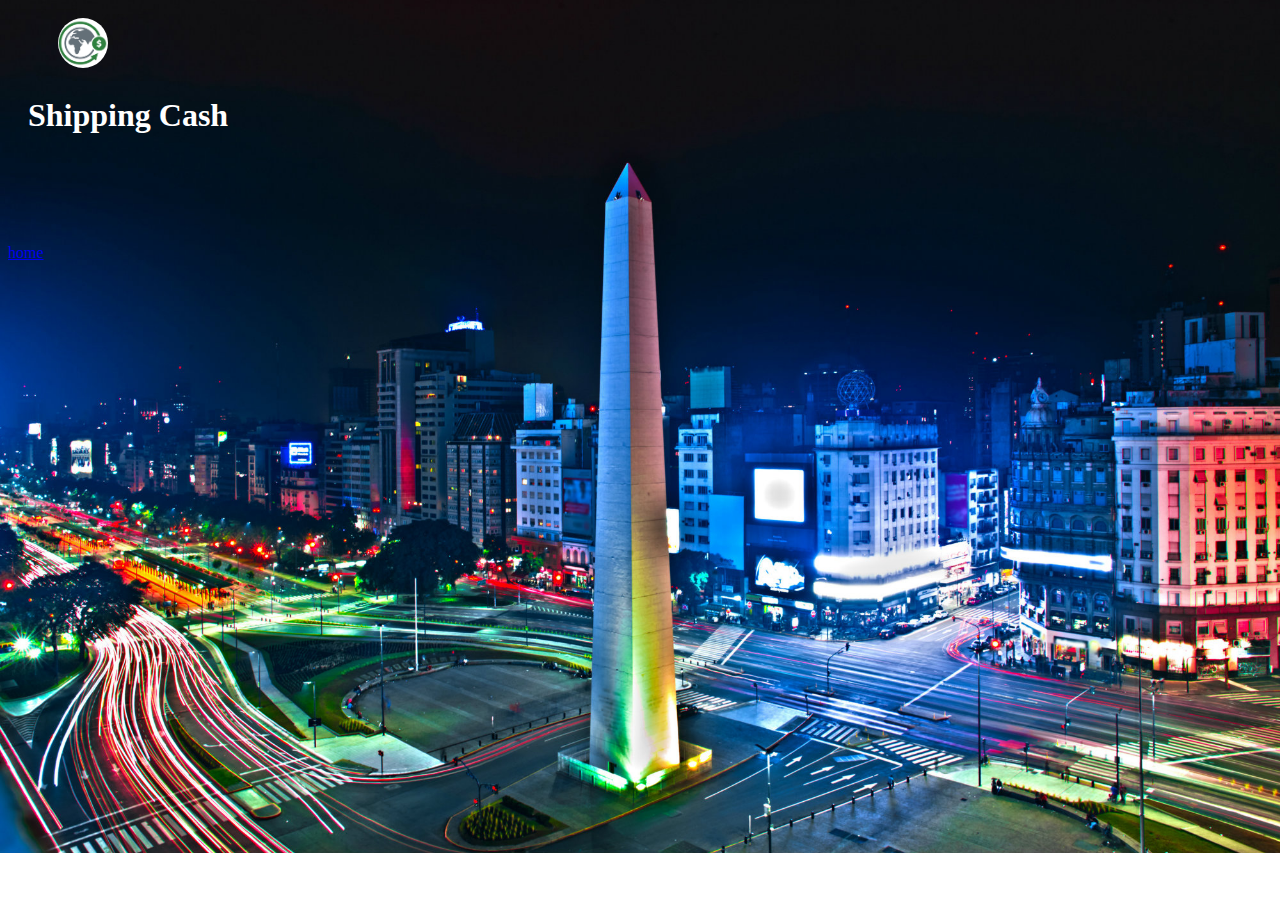
==== docs/infoenvio.html @ 82edaf8b "correcion" ====
<!DOCTYPE html>
<html lang="en">

<head>
    <meta charset="UTF-8">
    <meta http-equiv="X-UA-Compatible" content="IE=edge">
    <meta name="viewport" content="width=device-width, initial-scale=1.0">
    <link href="https://cdn.jsdelivr.net/npm/bootstrap@5.0.0-beta2/dist/css/bootstrap.min.css" rel="stylesheet"
        integrity="sha384-BmbxuPwQa2lc/FVzBcNJ7UAyJxM6wuqIj61tLrc4wSX0szH/Ev+nYRRuWlolflfl" crossorigin="anonymous">
    <link rel="stylesheet" type="text/css" href="index.css">
    <title>Shipping Cash</title>
</head>

<body>
    <header>
        <div class="nav">
            <img src="imagenes/logo.png">
            <h1>Shipping Cash</h1>
        </div>
    </header>
    <main>
        <div class="muestra">
            <div >
                <table id="resulForm" class="table table-dark table-borderless"></table>
            </div>
            <div>
                <table id="resulForm2" class="table table-dark table-borderless"></table>
            </div>

            <div class="resultado">
                <p id="resault"></p>
            </div>
        </div>
        <a href="index.html" class="btn btn-warning btn-lg" role="button">home</a>

    </main>

    <script src="jquerry.min.js"></script>
    <script src="infoenvio.js"></script>

    <script src="https://cdn.jsdelivr.net/npm/bootstrap@5.0.0-beta2/dist/js/bootstrap.bundle.min.js"
        integrity="sha384-b5kHyXgcpbZJO/tY9Ul7kGkf1S0CWuKcCD38l8YkeH8z8QjE0GmW1gYU5S9FOnJ0" crossorigin="anonymous">
        </script>
</body>

</html>
---- docs/index.css ----
/* index */

body{

    background: url("imagenes/buenosaires.png")no-repeat right 3%;
    background-size: cover;
    height: 800px;
    background-position-x: 50%;
    
}

@media (min-width: 70px) {
  body {
    height: 800px;

  }  

}
.nav{
    
    margin-bottom: 50px;
    
}

img {
    margin-top: 10px;
    margin-bottom: 10px;
    margin-left: 50px;
    width: 50px;
    height: 50px;
    border-radius: 5rem;
}

p{

  text-shadow: -2px -2px 1px #000, 2px 2px 1px #000, -2px 2px 1px #000, 2px -2px 1px #000;
  color: white;
  font-size: 20px;
  font-family: EuclidWU-Regular, Helvetica ;
  
  
}


h1{
   padding: 10px;
   margin-top: 5px;
   margin-left: 10px;
   color: white;
   
}
h2{
    font-family: EuclidWU-Regular, Helvetica ;
    
    padding-bottom: 20px;
    color: white;
    text-shadow: -2px -2px 1px #000, 2px 2px 1px #000, -2px 2px 1px #000, 2px -2px 1px #000;
}

.encabezdo{
    text-align:center;
    margin-top: 20px;
    color: white;  
}

.row{
    box-shadow: 10px 10px 10px 10px black;
}

.btnFormulario{
    margin-top: 10px;
    padding-bottom: 10px;
}


.resultado{
    text-align: center;
    margin: 50px;
     
}
.col-md-4{
    margin-top: 40px;
}



input[type=number]::-webkit-inner-spin-button, 
input[type=number]::-webkit-outer-spin-button { 
  -webkit-appearance: none; 
  margin: 0px; 
}

input[type=number] { -moz-appearance:textfield; }



/* muestra div */


#comenzar{
    position: fixed;
    top: 40%;
    left: 10%;
    

  
}

/* estilo infoenvio */
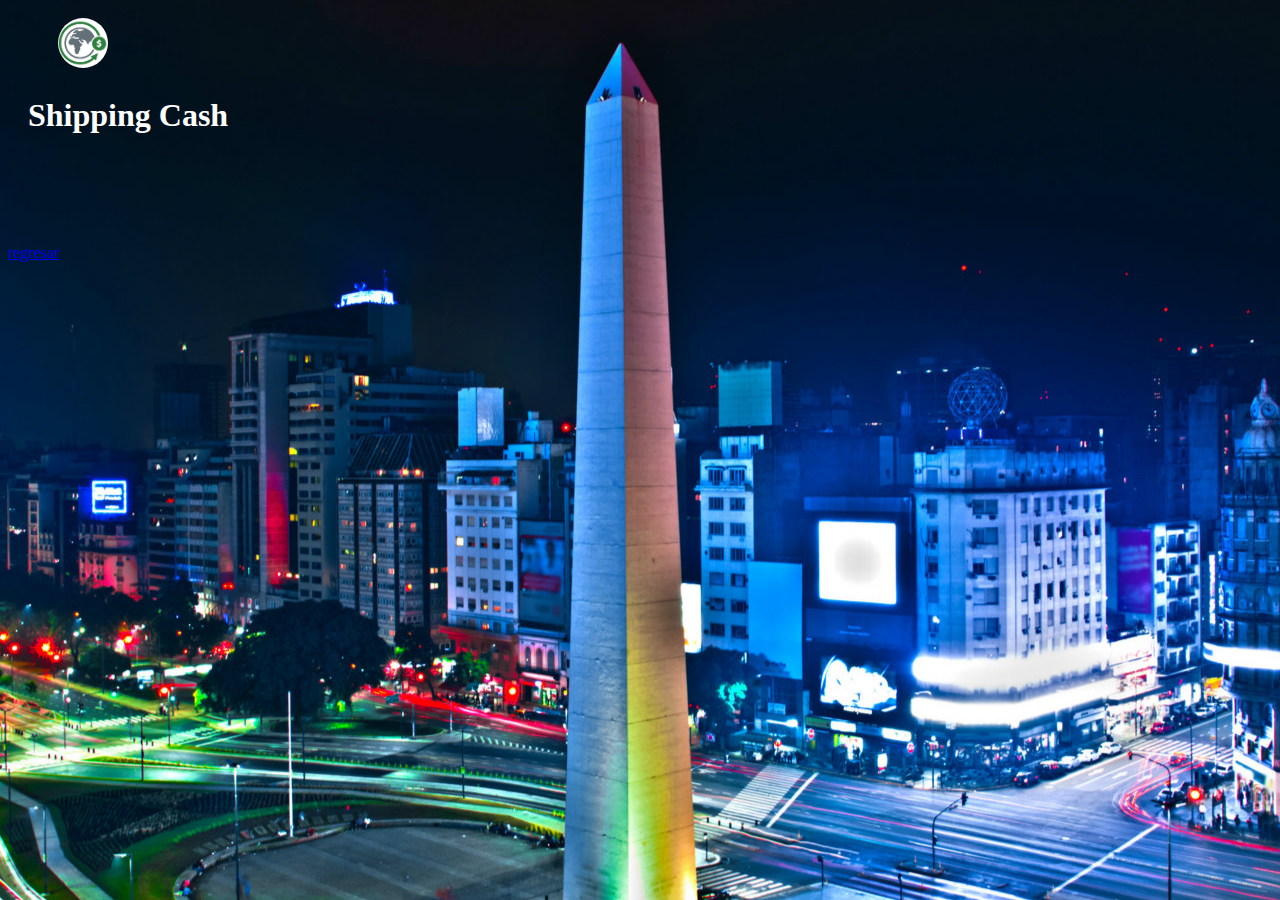
==== commit 4e41f7b6: "3 entrega" ====
--- a/docs/infoenvio.html
+++ b/docs/infoenvio.html
@@ -31,7 +31,7 @@
                 <p id="resault"></p>
             </div>
         </div>
-        <a href="index.html" class="btn btn-warning btn-lg" role="button">home</a>
+        <a href="index.html" class="btn btn-info btn-lg" role="button">regresar</a>
 
     </main>
 
--- a/docs/index.css
+++ b/docs/index.css
@@ -2,17 +2,19 @@
 
 body{
 
-    background: url("imagenes/buenosaires.png")no-repeat right 3%;
-    background-size: cover;
-    height: 800px;
+    background: url("imagenes/buenosaires.png")no-repeat;
     background-position-x: 50%;
+    background-position-y: 20%;
+    
+    
+    
     
 }
 
-@media (min-width: 70px) {
+@media (min-width: 2000px) {
   body {
-    height: 800px;
-
+ 
+    height: 100%;
   }  
 
 }
@@ -57,6 +59,10 @@
     text-shadow: -2px -2px 1px #000, 2px 2px 1px #000, -2px 2px 1px #000, 2px -2px 1px #000;
 }
 
+.boxGeneral{
+
+    margin-bottom: 200px;
+}
 .encabezdo{
     text-align:center;
     margin-top: 20px;
@@ -92,7 +98,12 @@
 
 input[type=number] { -moz-appearance:textfield; }
 
-
+.muestraDolar{
+    margin-top: 20px;
+     display: grid;
+     grid-template-columns: 1fr 1fr;
+ 
+}
 
 /* muestra div */
 
@@ -102,8 +113,6 @@
     top: 40%;
     left: 10%;
     
-
-  
 }
 
 /* estilo infoenvio */
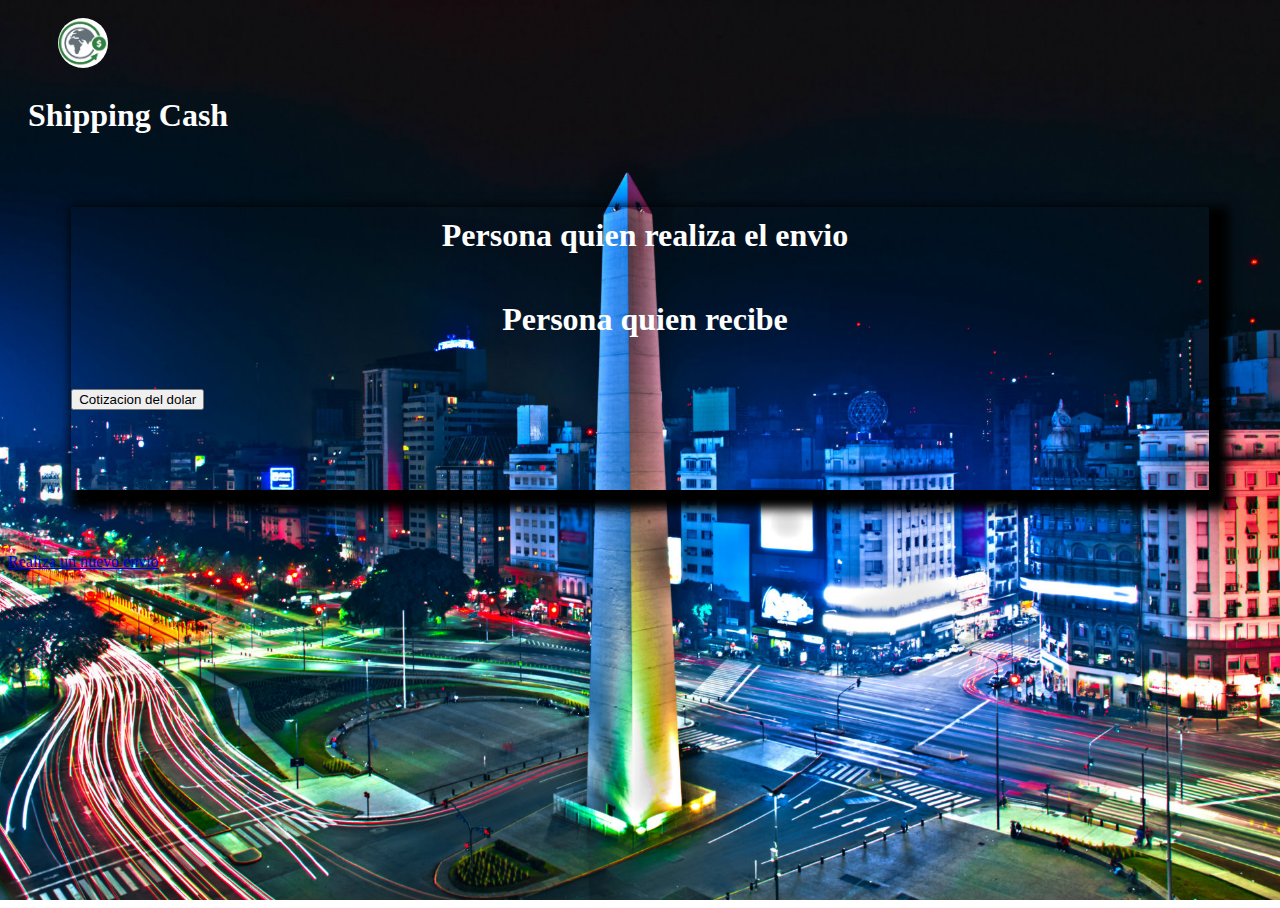
==== commit 04b47065: "ultimo correccio" ====
--- a/docs/infoenvio.html
+++ b/docs/infoenvio.html
@@ -20,18 +20,28 @@
     </header>
     <main>
         <div class="muestra">
-            <div >
-                <table id="resulForm" class="table table-dark table-borderless"></table>
+            <div class="tablaResult">
+                <h1>Persona quien realiza el envio</h1>
+                <table id="resulForm" class="table table-dark table-borderless tabla"></table>
             </div>
-            <div>
-                <table id="resulForm2" class="table table-dark table-borderless"></table>
+            <div class="tablaResult">
+                <h1>Persona quien recibe </h1>
+                <table id="resulForm2" class="table table-dark table-borderless tabla"></table>
             </div>
 
             <div class="resultado">
                 <p id="resault"></p>
             </div>
+            <div>
+                <button type="button" class="btn btn-dark btn-lg" id="cotiza">Cotizacion del dolar</button>
+                <div class="muestraDolar">
+                    <h2 id="totalPesos"></h2>
+                </div>
+            </div>
         </div>
-        <a href="index.html" class="btn btn-info btn-lg" role="button">regresar</a>
+        <a href="index.html" class="btn btn-info btn-lg" role="button">Realiza un nuevo envio</a>
+
+
 
     </main>
 
--- a/docs/index.css
+++ b/docs/index.css
@@ -1,19 +1,21 @@
 /* index */
-
+html,body{
+    height:100vh;
+}
 body{
-
+    background-color: rgb(0, 0, 0);
     background: url("imagenes/buenosaires.png")no-repeat;
     background-position-x: 50%;
     background-position-y: 20%;
-    
-    
+    background-attachment: fixed;
+    background-size: cover;
     
     
 }
 
 @media (min-width: 2000px) {
   body {
- 
+    
     height: 100%;
   }  
 
@@ -58,6 +60,16 @@
     color: white;
     text-shadow: -2px -2px 1px #000, 2px 2px 1px #000, -2px 2px 1px #000, 2px -2px 1px #000;
 }
+/* div inicial */
+
+#comenzar{
+    position: fixed;
+    top: 40%;
+    left: 10%;
+    
+}
+
+/* div general */
 
 .boxGeneral{
 
@@ -81,13 +93,16 @@
 
 .resultado{
     text-align: center;
-    margin: 50px;
-     
+    margin: 20px;
 }
 .col-md-4{
     margin-top: 40px;
 }
 
+.btnEnvia{
+    
+    margin-bottom: 20px;
+}
 
 
 input[type=number]::-webkit-inner-spin-button, 
@@ -98,24 +113,28 @@
 
 input[type=number] { -moz-appearance:textfield; }
 
-.muestraDolar{
-    margin-top: 20px;
-     display: grid;
-     grid-template-columns: 1fr 1fr;
- 
-}
-
-/* muestra div */
-
-
-#comenzar{
-    position: fixed;
-    top: 40%;
-    left: 10%;
-    
-}
 
 /* estilo infoenvio */
 
+.muestra{
+    margin: 5%;
+    box-shadow: 10px 10px 10px 10px black;
+}
+.muestraDolar{
+    margin-top: 20px;
+    margin-left: 50px;
+    display: grid;
+    grid-template-columns: 1fr 1fr;
+ 
+}
+.tablaResult{
+  text-align: center;
+ 
+}
+.tabla{
+   
+    justify-content: center;
+    text-align: center;
+   
+}
 
-
